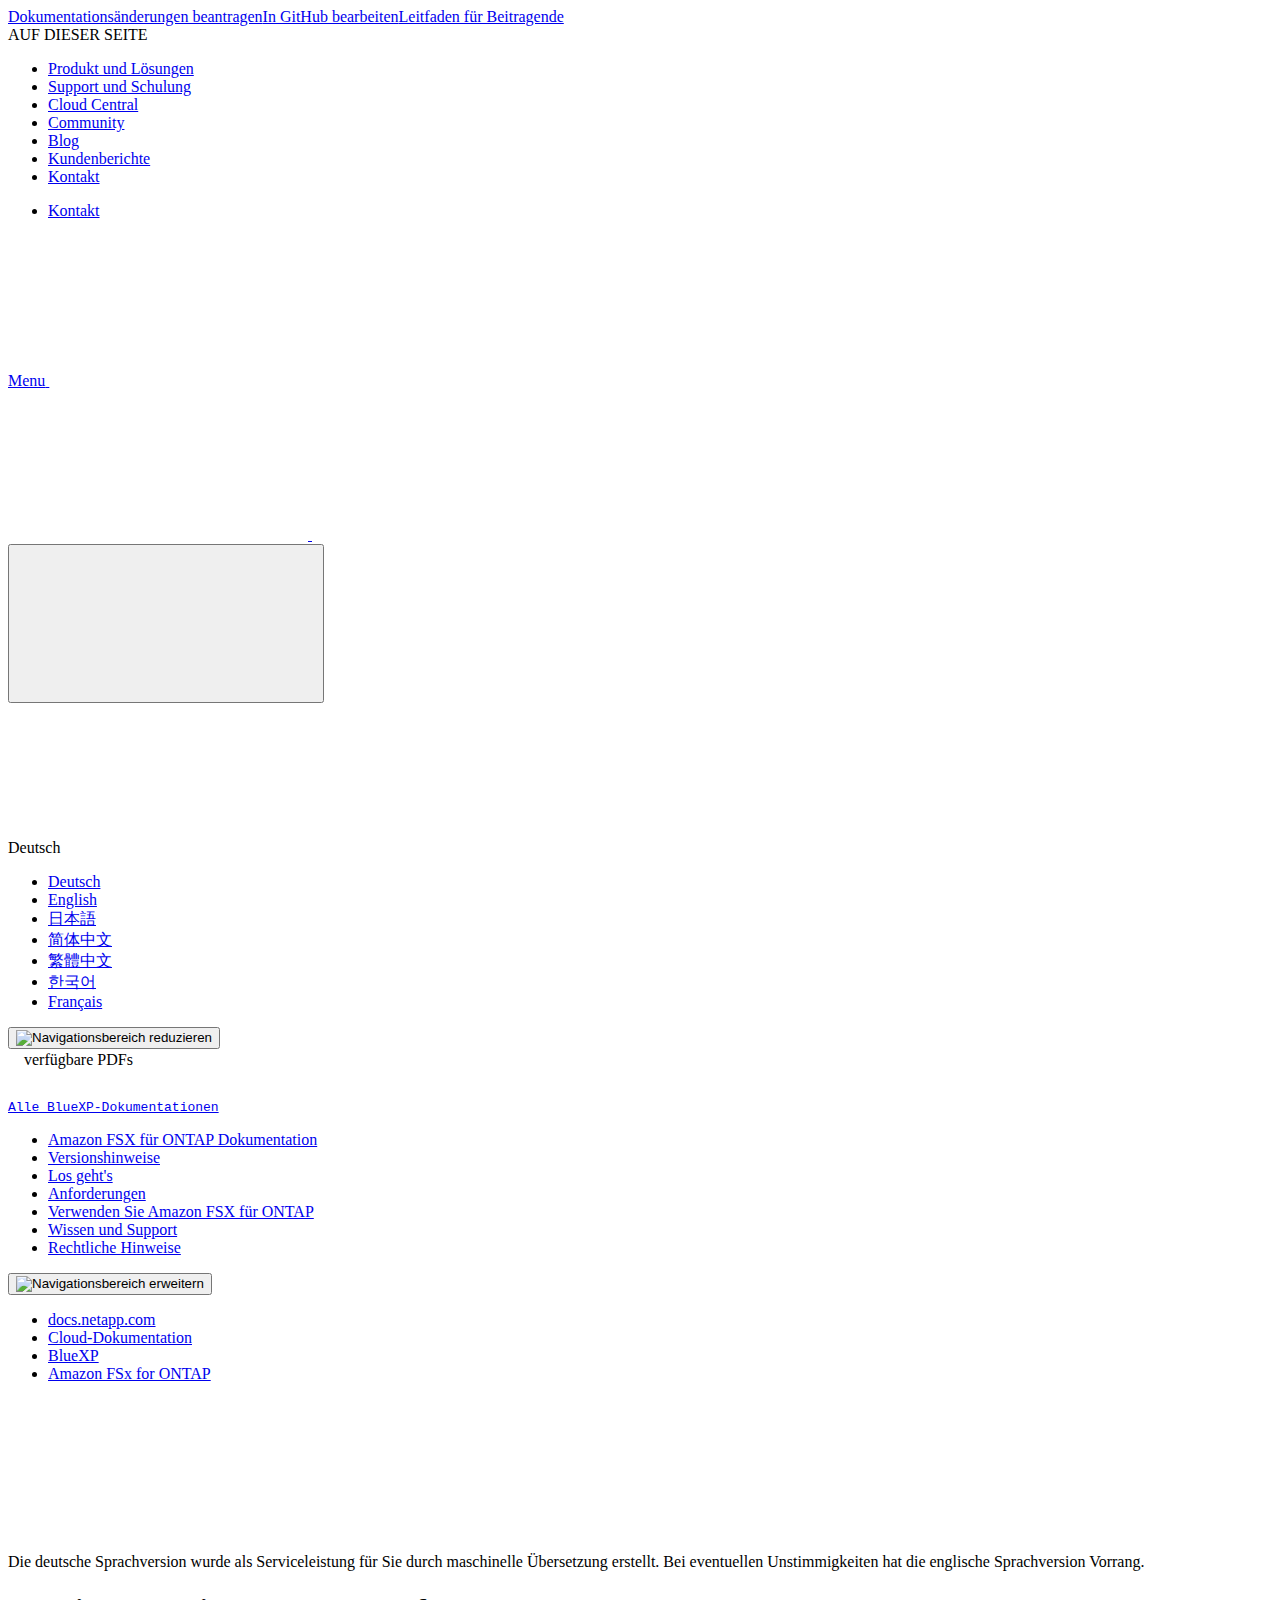
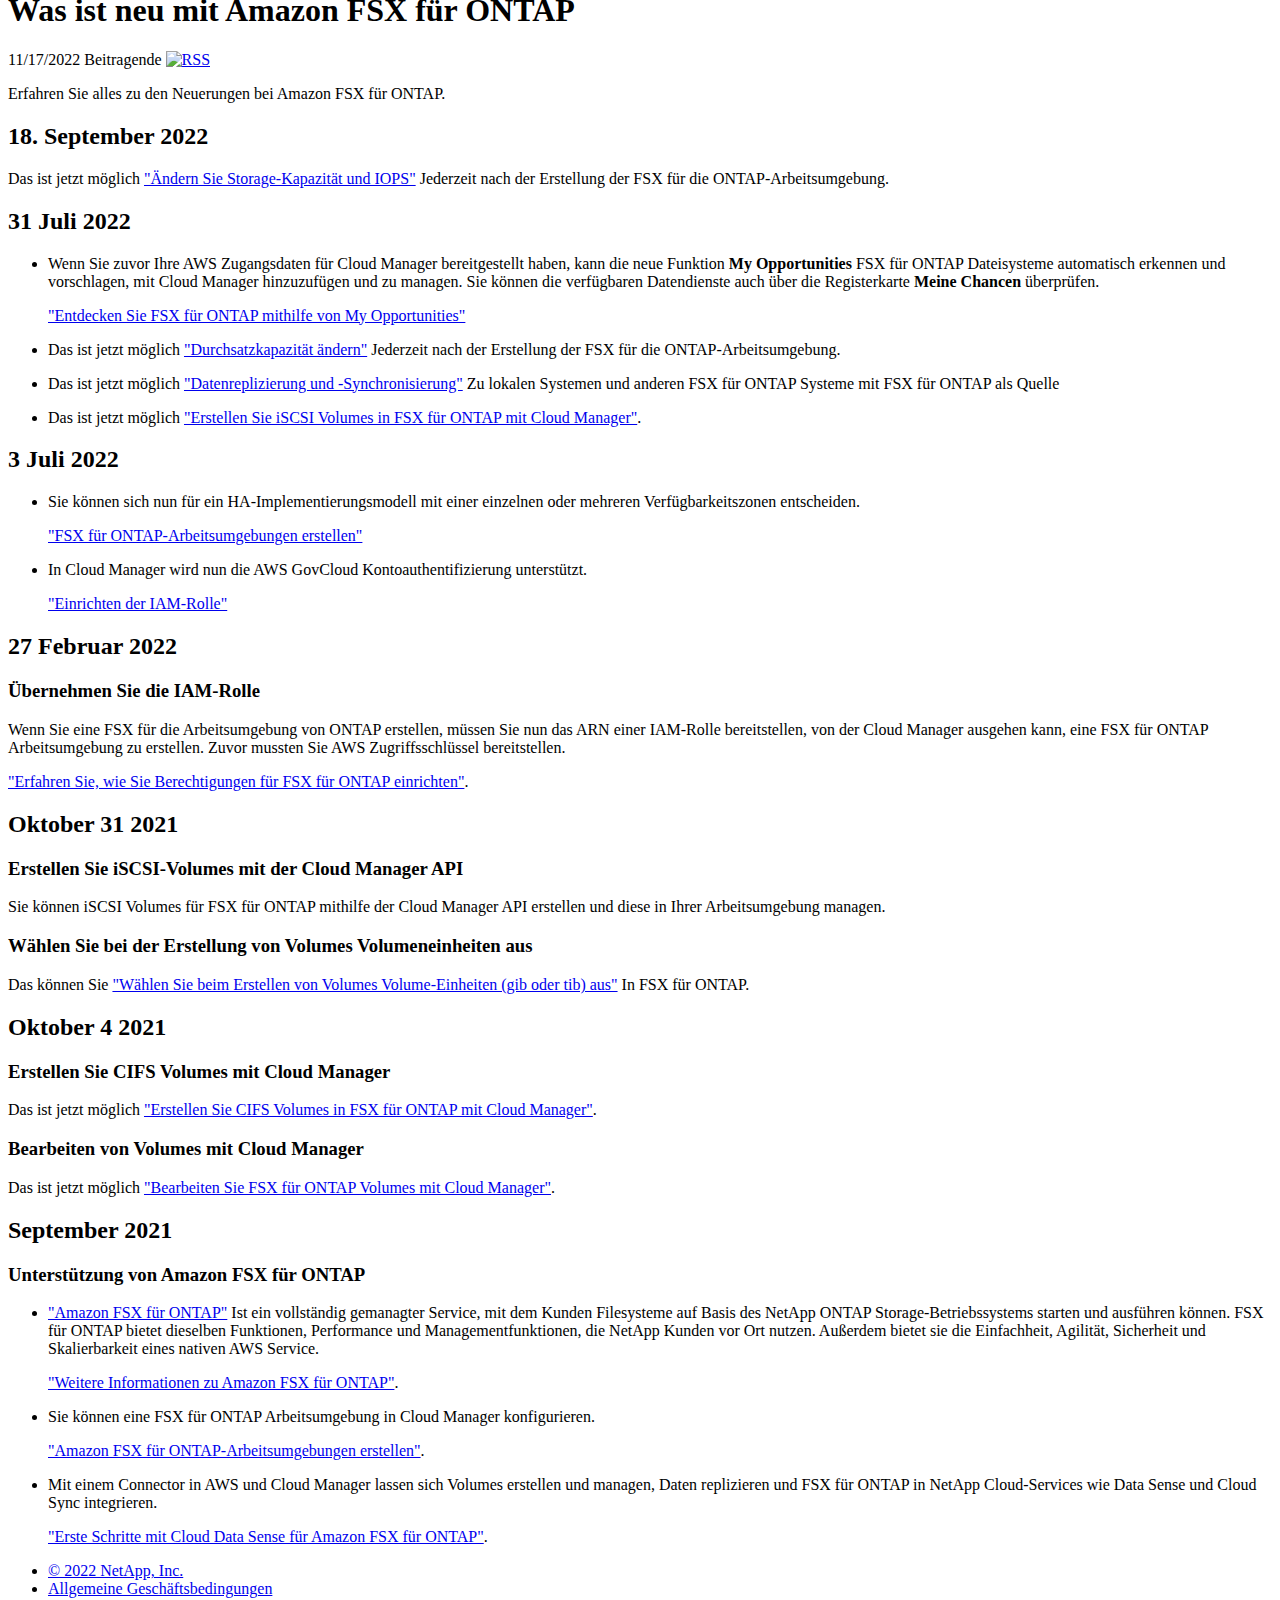
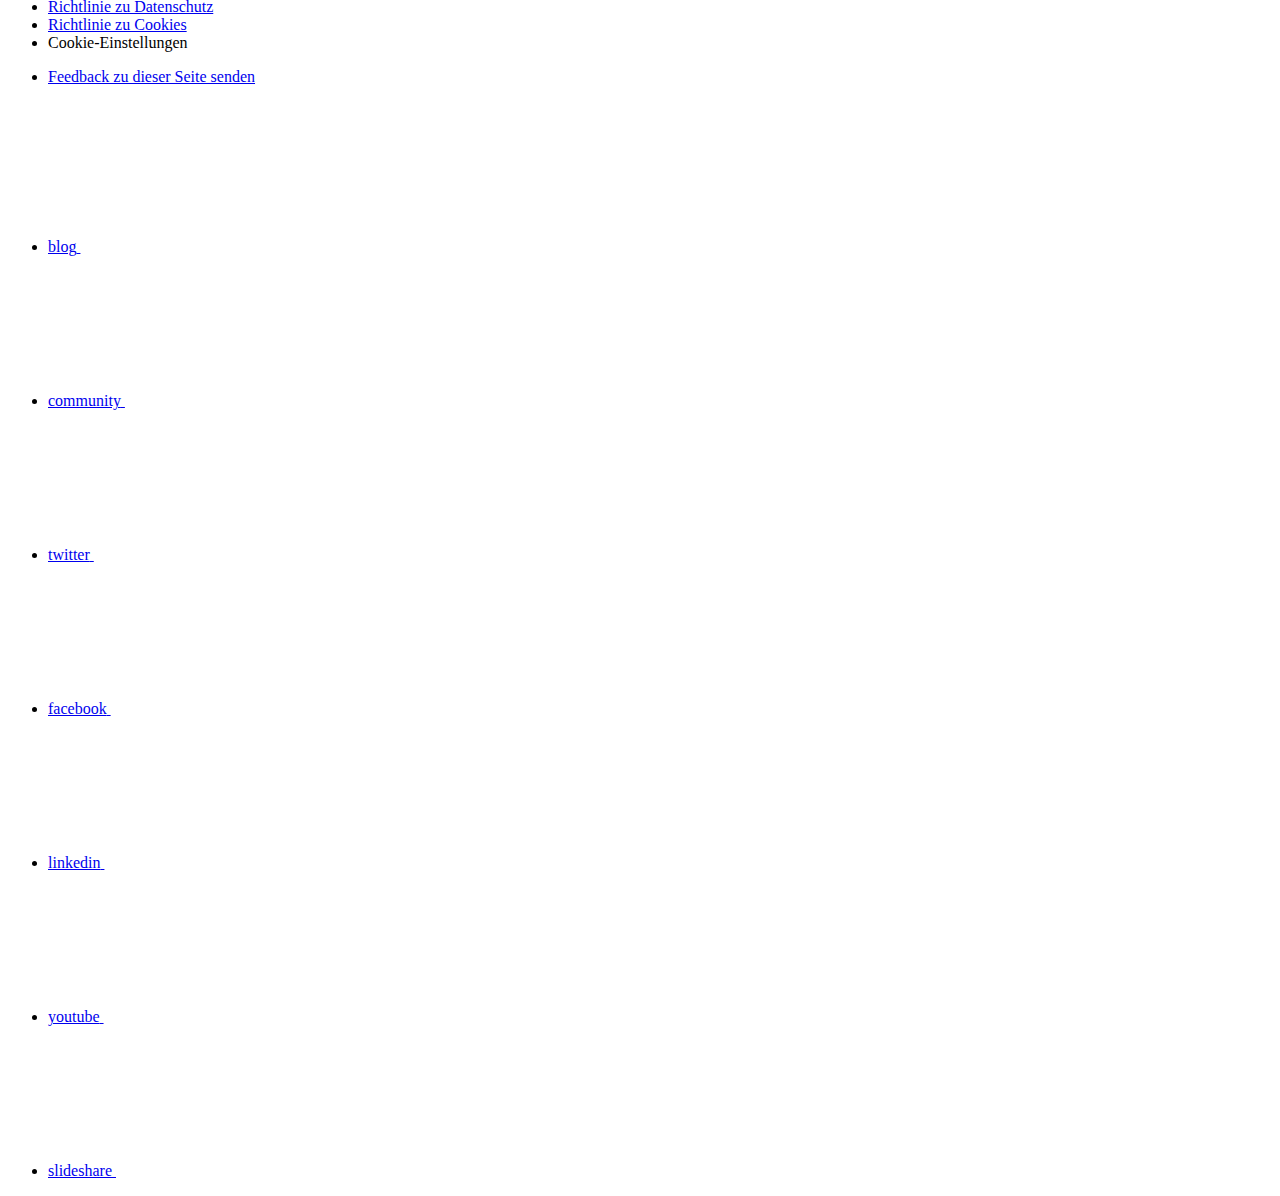
==== whats-new.html @ f94663b0 "Deploying to gh-pages from  @ 665f480b96922b9654fc805d1e258e0475170ac2 🚀" ====
<!DOCTYPE html>
<html lang="de">
  <head class="at-element-marker">
  <title>Was ist neu mit Amazon FSX für ONTAP | NetApp Documentation</title>
  <meta charset="utf-8">
  <meta http-equiv="x-ua-compatible" content="ie=edge,chrome=1">
  <meta http-equiv="language" content="en">
  <meta name="viewport" content="width=device-width, initial-scale=1">
  <meta property="og:title" content="Was ist neu mit Amazon FSX für ONTAP | NetApp Documentation" />
	<meta property="og:type" content="website" />
	<meta property="og:url" content="https://docs.netapp.com/de-de/cloud-manager-fsx-ontap/whats-new.html" />
	<meta property="og:description" content="Erfahren Sie alles zu den Neuerungen bei Amazon FSX für ONTAP." />
  <meta property="og:image" content="https://docs.netapp.com/de-de/cloud-manager-fsx-ontap/images/logo-tophat-social.png" />
  <meta property="og:image:alt" content="NetApp Logo" />
  <meta name="format-detection" content="telephone=no">
  <meta http-equiv="Content-Type" content="text/html; charset=utf-8">
  <meta http-equiv="encoding" content="utf-8">
  <meta http-equiv="nss-type" content="Product Documentation"/>
  <meta http-equiv="nss-subtype" content="User Guide"/><meta name="description" content="Erfahren Sie alles zu den Neuerungen bei Amazon FSX für ONTAP.">
  <meta name="keywords" content=" what"s new, features, new, release notes, bugs, limitations, known issues, enhancements, fixes, cloud manager"><!-- Icons -->
  <link rel="icon" href="/de-de/cloud-manager-fsx-ontap/images/favicon.ico" type="image/x-icon">

  <!-- RSS Feed --><link rel="alternate" type="application/rss+xml" title="NetApp Documentation" href="/de-de/cloud-manager-fsx-ontap/feed.xml"><!-- CSS Definitions: NetApp CSS should be defined after generic css -->

  <!-- Elastic Search -->
  <link rel="stylesheet" href="//cdn.jsdelivr.net/searchkit/0.10.0/theme.css">

  <!-- Combined CSS -->
  <link rel="stylesheet" type="text/css" href="/de-de/cloud-manager-fsx-ontap/css/netappdocs.css">

  
  <link rel="stylesheet" href="/de-de/cloud-manager-fsx-ontap/css/landing-page.css" type="text/css">
  <link rel="stylesheet" href="/de-de/cloud-manager-fsx-ontap/css/tabbed-blocks.css" type="text/css">
  <!-- Canonical url -->
  <link rel='stylesheet' href='/de-de/cloud-manager-fsx-ontap/css/na-feature.css' type='text/css'><!-- Top level site integrations --><script>
    function addAdobeLaunch(adobeId) {
      var head = document.getElementsByTagName('head')[0];
      var adobe = document.createElement("script");
      adobe.type = "text/plain";
      adobe.className = "optanon-category-C0002";
      adobe.src = "//assets.adobedtm.com/60287eadf1ee/c284da483c83/"+adobeId+".min.js";
      head.appendChild(adobe);
    }

    function addGoogleAnalytics(gtagId) {
      var google = document.createElement("script");
      google.type = "text/plain";
      google.className = "optanon-category-C0002";
      google.src = "https://www.googletagmanager.com/gtag/js?id="+gtagId;
      var head = document.getElementsByTagName('head')[0];
      head.appendChild(google);

      window.dataLayer = window.dataLayer || [];
      function gtag(){dataLayer.push(arguments);}
      gtag('js', new Date());
      gtag('config', gtagId);
    }

    function addConsent(consentId) {
      var head = document.getElementsByTagName('head')[0];
      var onetrustConsent = document.createElement("script");
      onetrustConsent.type = "text/javascript";
      onetrustConsent.src = "https://cdn.cookielaw.org/consent/"+consentId+"/OtAutoBlock.js";
      head.appendChild(onetrustConsent);

      var onetrustScript = document.createElement("script");
      onetrustScript.type = "text/javascript";
      onetrustScript.src = "https://cdn.cookielaw.org/scripttemplates/otSDKStub.js";
      onetrustScript.charset = "UTF-8";
      onetrustScript.dataset.documentLanguage = "true";
      onetrustScript.dataset.domainScript = consentId;
      head.appendChild(onetrustScript);
    }addConsent("72570c5c-fe30-465f-b0e0-b77f7fb4ae34");
    addAdobeLaunch("launch-e9ff3acac59f");
    addGoogleAnalytics("UA-81697994-3");function OptanonWrapper() { }
  </script>
  <script src="https://cdnjs.cloudflare.com/ajax/libs/jquery/2.1.4/jquery.min.js"></script>
  <script src="https://cdnjs.cloudflare.com/ajax/libs/jquery-cookie/1.4.1/jquery.cookie.min.js"></script>

  <!-- Used for Product Family Page Sidebar Visibility --><!-- Used to import Promise for IE. Required for SearchKit -->
  <script src="https://cdnjs.cloudflare.com/ajax/libs/bluebird/3.3.5/bluebird.min.js"></script><script src='/de-de/cloud-manager-fsx-ontap/js/na-search.js'></script><script src='/de-de/cloud-manager-fsx-ontap/js/na-pagenav.js'></script><script src='/de-de/cloud-manager-fsx-ontap/js/na-utility.js'></script>
  <script src='/de-de/cloud-manager-fsx-ontap/js/clouddocs.js'></script>
  <script src='/de-de/cloud-manager-fsx-ontap/js/jquery.navgoco.min.js'></script>
  <script src="https://maxcdn.bootstrapcdn.com/bootstrap/3.3.7/js/bootstrap.min.js" integrity="sha384-Tc5IQib027qvyjSMfHjOMaLkfuWVxZxUPnCJA7l2mCWNIpG9mGCD8wGNIcPD7Txa" crossorigin="anonymous"></script>
  <script src='/de-de/cloud-manager-fsx-ontap/js/toc.js'></script>
  <script src='/de-de/cloud-manager-fsx-ontap/js/customscripts.js'></script><script>
      $(document).ready(function() {
          
          var collapseOnInit = true;
          

          var navSettings = {
              "caretHtml": '',
              "accordion": collapseOnInit,
              "openClass": 'active', // open
              "save": false, // leave false or nav highlighting doesn't work right
              "cookie": {
                  "name": 'navgoco',
                  "expires": false,
                  "path": '/'
              },
              "slide": {
                  "duration": 400,
                  "easing": 'swing'
              }
          };

          // Initialize navgoco with default options
          $("#mysidebar").navgoco(navSettings);
          

          $("#collapseAll").click(function(e) {
              e.preventDefault();
              $("#mysidebar").navgoco('toggle', false);
          });

          $("#expandAll").click(function(e) {
              e.preventDefault();
              $("#mysidebar").navgoco('toggle', true);
          });

          $(".sidebar-nav-container").on("scroll", function() {
            $.cookie("sidebarScroll", $(".sidebar-nav-container").scrollTop(), {
              path    : "/de-de/cloud-manager-fsx-ontap"  
            });
          });
          $(function() {
            if ($.cookie("sidebarScroll")) {
              $(".sidebar-nav-container").scrollTop($.cookie("sidebarScroll"));
            }
          });

      });

  </script>
  <script>
      $(document).ready(function() {
          $("#tg-sb-link").click(function() {
              $("#tg-sb-sidebar").toggle();
              $("#tg-sb-content").toggleClass('col-md-9');
              $("#tg-sb-content").toggleClass('col-md-12');
              $("#tg-sb-icon").toggleClass('fa-toggle-on');
              $("#tg-sb-icon").toggleClass('fa-toggle-off');
          });
      });
  </script>
  <script src='/de-de/cloud-manager-fsx-ontap/js/custom-dropdown.js'></script>
  <script src='/de-de/cloud-manager-fsx-ontap/js/FileSaver.min.js'></script>
  <script src='/de-de/cloud-manager-fsx-ontap/js/jszip-utils.min.js'></script>
  <script src='/de-de/cloud-manager-fsx-ontap/js/jszip.min.js'></script>
  <script src='/de-de/cloud-manager-fsx-ontap/js/pdf-ux.js'></script>
</head>


  <body class role="document" data-flavor="">
    <div id="page" class="n-off-canvas-menu">
      <div class="n-off-canvas-menu__menu"><!--TODO: Add offcanvas code --></div>
      <div class="n-off-canvas-menu__content-wrap">
        <header class="site-header" id="banner">
  
  <!-- Start Page Toolbar -->
  
  <div class="page-nav-toolbar"><div class="page-nav-contribute"><a target="_blank" href="https://github.com/NetAppDocs/cloud-manager-fsx-ontap/issues/new?body=Page%3A%20[Was ist neu mit Amazon FSX für ONTAP](https://docs.netapp.com/de-de/cloud-manager-fsx-ontap/whats-new.html)&template=public-issue-template.md" class="page-nav-contribute-link" role="button"><img src="/de-de/cloud-manager-fsx-ontap/images/discuss-sm.svg" alt="" class="github-icon" />Dokumentationsänderungen beantragen</a><a target="_blank" href="https://github.com/NetAppDocs/cloud-manager-fsx-ontap/blob/main/whats-new.adoc" class="page-nav-contribute-link" role="button"><img src="/de-de/cloud-manager-fsx-ontap/images/edit-sm.svg" alt="" class="github-icon" />In GitHub bearbeiten</a><a target="_blank" href="https://docs.netapp.com/us-en/contribute/" class="page-nav-contribute-link"  ><img src="/de-de/cloud-manager-fsx-ontap/images/article-sm.svg" alt="" class="github-icon" />Leitfaden für Beitragende</a></div>
    <div class="page-nav-container">
      <nav class="page-nav-fixed">
        <div class="page-nav-title">AUF DIESER SEITE</div>
        <div class="page-nav-links">
          <ul class="page-nav-inner" id="page-menu"></ul>
        </div>
      </nav>
    </div>
  </div>
  
  
  <!-- Start top_hat -->
  <div class="n-top-hat">
    <div class="n-container">
      <div class="n-top-hat__cross-property-nav">
        <ul class="n-top-hat__list">
          <li class="n-top-hat__list-item">
            <a href="https://www.netapp.com/products-a-z/" class="n-top-hat__link">Produkt und Lösungen</a>
          </li>
          <li class="n-top-hat__list-item">
            <a href="https://www.netapp.com/support-and-training/netapp-university/" class="n-top-hat__link">Support und Schulung</a>
          </li>
          <li class="n-top-hat__list-item">
            <a href="https://cloud.netapp.com" class="n-top-hat__link">Cloud Central</a>
          </li>
          <li class="n-top-hat__list-item">
            <a href="https://community.netapp.com/" class="n-top-hat__link">Community</a>
          </li>
          <li class="n-top-hat__list-item">
            <a href="https://blog.netapp.com/" class="n-top-hat__link">Blog</a>
          </li>
          <li class="n-top-hat__list-item">
            <a href="https://customers.netapp.com/en/" class="n-top-hat__link">Kundenberichte</a>
          </li>
          <li class="n-top-hat__list-item">
            <a href="https://www.netapp.com/us/contact-us/index.aspx" target="_self" class="n-top-hat__link" data-ntap-ui="contact-us">Kontakt</a>
          </li>
        </ul>
      </div>
      <div class="n-top-hat__utils">
        <ul class="n-top-hat__list">
          <li class="n-top-hat__list-item">
            <a href="https://www.netapp.com/us/contact-us/index.aspx" target="_self" class="n-top-hat__link" data-ntap-ui="contact-us">Kontakt</a>
          </li>
        </ul>
      </div>
    </div>
  </div>
  <!-- End top_hat -->

  <!-- Start property bar -->
  <style>
    .n-property-navigation-bar__menus--desktop-experience .n-menu--mega__default-content__heading span {
    color: #34B0FF;
    }
  </style>
  <div class="n-property-bar " data-ntap-ui="sticky-nav">
    <div class="n-property-bar__inner-wrap">
      <div class="n-property-bar__menu-toggle">
        <a href="#" class="n-property-bar__menu-toggle-link">
          <span class="n-property-bar__menu-toggle-text">Menu</span>
          <svg class="n-icon-bars n-property-bar__menu-toggle-icon" aria-labelledby="title">
            <title>bars</title>
            <use xlink:href="/de-de/cloud-manager-fsx-ontap/common/svg/sprite.svg#bars"></use>
          </svg>
        </a>
      </div>
      <div class="n-property-bar__property-mark ">
        <a href="https://www.netapp.com" class="n-property-bar__property-link">
          <div class="n-property-bar__logo">
            <svg class="n-icon-netapp-mark n-icon-netapp-mark n-property-bar__netapp-mark-icon" aria-labelledby="title">
              <title>netapp-mark</title>
              <use xlink:href="/de-de/cloud-manager-fsx-ontap/common/svg/sprite.svg#netapp-mark"></use>
            </svg>
            <svg class="n-icon-netapp-logo n-property-bar__logo-svg" aria-labelledby="title">
              <title>netapp-logo</title>
              <use xlink:href="/de-de/cloud-manager-fsx-ontap/common/svg/sprite.svg#netapp-logo"></use>
            </svg>
          </div>
        </a>
      </div>

      
      
      
      <div class="search-property-bar">
        <div id="search-demo-container" class="searchbox n-property-bar__search">
          <div id="react-search" 
          data-search-html="/de-de/cloud-manager-fsx-ontap/search.html"
          data-type="widget" 
          data-placeholder="Dokumentation durchsuchen"
          data-no-results-found="Keine Ergebnisse für {query} gefunden"
          data-did-you-mean="Nach {suggestion} suchen."
          data-no-results-found-did-you-mean="Keine Ergebnisse für {query} gefunden. Meinten Sie {suggestion}?"
          data-results-found="{hitCount} Ergebnisse gefunden"
          data-error-message="We're sorry, an issue occurred when fetching your results. Please try again."
          data-error-reset="Reset Search"
          data-sk-es-pf-indexes=""
          data-flavor=""></div>
          <button class="n-property-bar__search-toggle-button" type="button">
            <svg class="n-icon-search n-property-bar__search-toggle-button-icon" aria-labelledby="title">
              <title>search</title>
              <use xmlns:xlink="http://www.w3.org/1999/xlink" xlink:href="/de-de/cloud-manager-fsx-ontap/common/svg/sprite.svg#search"></use>
            </svg>
          </button>
        </div>
      </div>
      
    </div>
  </div>
  <div class="n-property-bar__toolbar">
    <!-- Start Language Selector --><div id="language-dropdown" class="custom-dropdown custom-dropdown-lang">
      <div class="custom-dropdown-select custom-dropdown-select-lang">
      <span class="lang-name">Deutsch</span>
          <svg class="n-globe__icon" aria-labelledby="title">
            <title>globe</title>
            <use xmlns:xlink="http://www.w3.org/1999/xlink" xlink:href="/de-de/cloud-manager-fsx-ontap/common/svg/sprite.svg#globe"></use>
          </svg>
        </button>
      </div>

      <ul class="custom-dropdown-menu"><li>
          <a href="https://docs.netapp.com/de-de/cloud-manager-fsx-ontap/whats-new.html" target="_self"><span translate="no" class="notranslate">Deutsch</span></a>
        </li><li>
          <a href="https://docs.netapp.com/us-en/cloud-manager-fsx-ontap/whats-new.html" target="_self"><span translate="no" class="notranslate">English</span></a>
        </li><li>
          <a href="https://docs.netapp.com/ja-jp/cloud-manager-fsx-ontap/whats-new.html" target="_self"><span translate="no" class="notranslate">日本語</span></a>
        </li><li>
          <a href="https://docs.netapp.com/zh-cn/cloud-manager-fsx-ontap/whats-new.html" target="_self"><span translate="no" class="notranslate">简体中文</span></a>
        </li><li>
          <a href="https://docs.netapp.com/zh-tw/cloud-manager-fsx-ontap/whats-new.html" target="_self"><span translate="no" class="notranslate">繁體中文</span></a>
        </li><li>
          <a href="https://docs.netapp.com/ko-kr/cloud-manager-fsx-ontap/whats-new.html" target="_self"><span translate="no" class="notranslate">한국어</span></a>
        </li><li>
          <a href="https://docs.netapp.com/fr-fr/cloud-manager-fsx-ontap/whats-new.html" target="_self"><span translate="no" class="notranslate">Français</span></a>
        </li></ul>
    </div><!-- End Language Selector -->

    <div class="n-property-bar__cta"></div>
  </div>
  <script>
    $(function(){
        var currentLocalization = $('html').attr('lang');

        var localizationsDictionary = {
            "en-CA" : "https://www.netapp.com/search/index.aspx?for_cr=canada&",
            "en-IN" : "https://www.netapp.com/search/index.aspx?for_cr=india&",
            "nl-NL" : "https://www.netapp.com/search/index.aspx?for_cr=netherlands&",
            "ru-RU" : "https://www.netapp.com/search/index.aspx?for_cr=russia&",
            "sv-SE" : "https://www.netapp.com/search/index.aspx?for_cr=sweden&",
            "it-IT" : "https://www.netapp.com/search/index.aspx?for_cr=italy&",
            "he-IL" : "https://www.netapp.com/search/index.aspx?for_cr=israel&",
            "ko-KR" : "https://www.netapp.com/search/index.aspx?for_cr=korea&",
            "zh-TW" : "https://www.netapp.com/search/index.aspx?for_cr=taiwan&",
            "en-GB" : "https://www.netapp.com/search/index.aspx?for_cr=unitedkingdom&",
            "en-SG" : "https://www.netapp.com/search/index.aspx?for_cr=asean&",
            "en-AU" : "https://www.netapp.com/search/index.aspx?for_cr=australia&",
            "pt-BR" : "https://www.netapp.com/search/index.aspx?for_cr=brasil&",
            "de-CH" : "https://www.netapp.com/search/index.aspx?for_cr=switzerland&",
            "es-MX" : "https://www.netapp.com/search/index.aspx?for_cr=mexico&"
        };

        if($('html').hasClass('ntap-whitelisted') && localizationsDictionary.hasOwnProperty(currentLocalization)) {
            $('.n-property-bar__property-link').attr('href', '/');
        }
    });
  </script>
  <!-- End property bar -->
</header>


        <main id="n-main-content" class="n-main-content">
          <!-- Start Documentation Content -->
<div class="ie-main">
  <!-- Sidebar Column -->
  
  <div class="col-md-3" id="sidebar-height">
      <button id="btn-sidebar-collapse" onclick="hideSidebar()"><img src="/de-de/cloud-manager-fsx-ontap/images/collapse.png" alt="Navigationsbereich reduzieren"></button>
      <div class="n-pdf-header">
  <a id="toggleButtonPdf" class="n-pdf-button" type="button">
    <img src="/de-de/cloud-manager-fsx-ontap/images/pdf.png" alt="" width="16" height="16"/>verfügbare PDFs<span>
    </span>
  </a>
</div>
<div class="n-pdf-body-container">
  <ul id="toggleContainerPdf" class="n-pdf-body" style="display:none;"><li class="pdf-ux-container">
        
        
        
        <a target="_blank" href="/de-de/cloud-manager-fsx-ontap/pdfs/fullsite-sidebar/Dokumentation_zu_Amazon_FSX_für_ONTAP.pdf" >
          <img src="/de-de/cloud-manager-fsx-ontap/images/pdf.png" alt="" width="16" height="16"/>PDF dieser Dokumentationsseite</a>


    <ul class="subfolders" id="pdf-remove" style="display:none;"><li class="active"></li></ul>
  



    
      <ul class="subfolders" style="display:none;">
        <li class="pdf-ux-container">
          
          
          
          <a target="_blank" 
            
              href="/de-de/cloud-manager-fsx-ontap/pdfs/sidebar/Los_geht_s.pdf" 
            
          >
            <img src="/de-de/cloud-manager-fsx-ontap/images/pdf.png" alt="" width="16" height="16"/>
            Los geht's
          </a>
          




        </li>
      </ul>
    

  



    
      <ul class="subfolders" style="display:none;">
        <li class="pdf-ux-container">
          
          
          
          <a target="_blank" 
            
              href="/de-de/cloud-manager-fsx-ontap/pdfs/sidebar/Anforderungen.pdf" 
            
          >
            <img src="/de-de/cloud-manager-fsx-ontap/images/pdf.png" alt="" width="16" height="16"/>
            Anforderungen
          </a>
          




        </li>
      </ul>
    

  



    
      <ul class="subfolders" style="display:none;">
        <li class="pdf-ux-container">
          
          
          
          <a target="_blank" 
            
              href="/de-de/cloud-manager-fsx-ontap/pdfs/sidebar/Verwenden_Sie_Amazon_FSX_für_ONTAP.pdf" 
            
          >
            <img src="/de-de/cloud-manager-fsx-ontap/images/pdf.png" alt="" width="16" height="16"/>
            Verwenden Sie Amazon FSX für ONTAP
          </a>
          








        </li>
      </ul>
    

  



    
      <ul class="subfolders" style="display:none;">
        <li class="pdf-ux-container">
          
          
          
          <a target="_blank" 
            
              href="/de-de/cloud-manager-fsx-ontap/pdfs/sidebar/Wissen_und_Support.pdf" 
            
          >
            <img src="/de-de/cloud-manager-fsx-ontap/images/pdf.png" alt="" width="16" height="16"/>
            Wissen und Support
          </a>
          




        </li>
      </ul>
    

  



</li></ul>
  <div class="zip-pdf-link-container" style="display: none;">   
    <a href="#" id="zipPdf">
      <img src="/de-de/cloud-manager-fsx-ontap/images/pdf-zip.png" alt="" width="16" height="16"/>
      <pre>Sammlung separater PDF-Dokumente<span class="zip-size"></span></pre>
    </a><div id="zip-link-popup" class="hide">
    <div class="inner-modal">
        <div class="downloading-progress">
            <div class="spinner"></div>
            <h1>Creating your file...</h1>
            <div>This may take a few minutes. Thanks for your patience.</div>
            <button class="cancel-download-btn" type="button">Cancel</button>
        </div>
        <div class="download-complete hide">
            <div class="done-icon">
                <svg xmlns="http://www.w3.org/2000/svg" width="24" height="24" viewBox="0 0 24 24"><path d="M20.285 2l-11.285 11.567-5.286-5.011-3.714 3.716 9 8.728 15-15.285z"/></svg>
            </div>
            <div>Your file is ready</div>
            <button class="cancel-download-btn" type="button">OK</button>
        </div>
    </div>
</div>
<script>
    $(".cancel-download-btn").click(function(){
        $("#zip-link-popup").addClass("hide");
        $("#zip-link-popup .downloading-progress").removeClass("hide");
        $("#zip-link-popup .download-complete").addClass("hide");
    });
</script></div>
</div>
<script>
  $("#toggleContainerPdf li.active:last-child").parents('ul.subfolders').toggle('display');
  $("#toggleButtonPdf").click(function () {
    $("#toggleContainerPdf").toggle('display');
    $(".n-pdf-body-container .zip-pdf-link-container").toggle('display');
  });
</script><div class="prod-nav" id="product-nav">
  <a target="_self" class="prod-fam-nav" href="https://docs.netapp.com/de-de/cloud-manager-family/"><img src="/de-de/cloud-manager-fsx-ontap/images/left_arrow.png" alt=""><pre>Alle BlueXP-Dokumentationen</pre></a>
</div><div class="sidebar-nav-container" id="mysidebardiv">
  <ul id="mysidebar" class="nav"><li 
      data-pdf-exists="true" 
      data-pdf-filename="Amazon FSX für ONTAP Dokumentation"
      data-li-level="1#" 
      class=" "
    ><a class="na-navbar-padding" href="/de-de/cloud-manager-fsx-ontap/index.html">
        Amazon FSX für ONTAP Dokumentation
      </a></li><li 
      data-pdf-exists="true" 
      data-pdf-filename="Versionshinweise"
      data-li-level="1#" 
      class="  active "
    ><a class="na-navbar-padding" href="/de-de/cloud-manager-fsx-ontap/whats-new.html">
        Versionshinweise
      </a></li><li 
      data-pdf-exists="true" 
      data-pdf-filename="Los geht's"
      data-li-level="1" 
      class="subfolders "
    ><a href="#">
        <div class="na-navbar-padding"> Los geht's</div>
      </a>
      <ul style="display: none;">
        <li 
      data-pdf-exists="true" 
      data-pdf-filename="Weitere Informationen zu FSX für ONTAP"
      data-li-level="2#" 
      class=" "
    ><a class="na-navbar-padding" href="/de-de/cloud-manager-fsx-ontap/start/concept-fsx-aws.html">
        Weitere Informationen zu FSX für ONTAP
      </a></li><li 
      data-pdf-exists="true" 
      data-pdf-filename="Schnellstart"
      data-li-level="2#" 
      class=" "
    ><a class="na-navbar-padding" href="/de-de/cloud-manager-fsx-ontap/start/task-getting-started-fsx.html">
        Schnellstart
      </a></li></ul></li><li 
      data-pdf-exists="true" 
      data-pdf-filename="Anforderungen"
      data-li-level="1" 
      class="subfolders "
    ><a href="#">
        <div class="na-navbar-padding"> Anforderungen</div>
      </a>
      <ul style="display: none;">
        <li 
      data-pdf-exists="true" 
      data-pdf-filename="Einrichten von Berechtigungen für FSX für ONTAP"
      data-li-level="2#" 
      class=" "
    ><a class="na-navbar-padding" href="/de-de/cloud-manager-fsx-ontap/requirements/task-setting-up-permissions-fsx.html">
        Einrichten von Berechtigungen für FSX für ONTAP
      </a></li><li 
      data-pdf-exists="true" 
      data-pdf-filename="Sicherheitsgruppenregeln für FSX für ONTAP"
      data-li-level="2#" 
      class=" "
    ><a class="na-navbar-padding" href="/de-de/cloud-manager-fsx-ontap/requirements/reference-security-groups-fsx.html">
        Sicherheitsgruppenregeln für FSX für ONTAP
      </a></li></ul></li><li 
      data-pdf-exists="true" 
      data-pdf-filename="Verwenden Sie Amazon FSX für ONTAP"
      data-li-level="1" 
      class="subfolders "
    ><a href="#">
        <div class="na-navbar-padding"> Verwenden Sie Amazon FSX für ONTAP</div>
      </a>
      <ul style="display: none;">
        <li 
      data-pdf-exists="true" 
      data-pdf-filename="Erstellen oder ermitteln Sie eine Arbeitsumgebung"
      data-li-level="2#" 
      class=" "
    ><a class="na-navbar-padding" href="/de-de/cloud-manager-fsx-ontap/use/task-creating-fsx-working-environment.html">
        Erstellen oder ermitteln Sie eine Arbeitsumgebung
      </a></li><li 
      data-pdf-exists="true" 
      data-pdf-filename="Verwalten einer Arbeitsumgebung"
      data-li-level="2#" 
      class=" "
    ><a class="na-navbar-padding" href="/de-de/cloud-manager-fsx-ontap/use/task-manage-working-environment.html">
        Verwalten einer Arbeitsumgebung
      </a></li><li 
      data-pdf-exists="true" 
      data-pdf-filename="Erstellung und Mounten von Volumes"
      data-li-level="2#" 
      class=" "
    ><a class="na-navbar-padding" href="/de-de/cloud-manager-fsx-ontap/use/task-add-fsx-volumes.html">
        Erstellung und Mounten von Volumes
      </a></li><li 
      data-pdf-exists="true" 
      data-pdf-filename="Management von Volumes und Datenservices"
      data-li-level="2#" 
      class=" "
    ><a class="na-navbar-padding" href="/de-de/cloud-manager-fsx-ontap/use/task-manage-fsx-volumes.html">
        Management von Volumes und Datenservices
      </a></li></ul></li><li 
      data-pdf-exists="true" 
      data-pdf-filename="Wissen und Support"
      data-li-level="1" 
      class="subfolders "
    ><a href="#">
        <div class="na-navbar-padding"> Wissen und Support</div>
      </a>
      <ul style="display: none;">
        <li 
      data-pdf-exists="true" 
      data-pdf-filename="Für den Support anmelden"
      data-li-level="2#" 
      class=" "
    ><a class="na-navbar-padding" href="/de-de/cloud-manager-fsx-ontap/support/task-support-registration.html">
        Für den Support anmelden
      </a></li><li 
      data-pdf-exists="true" 
      data-pdf-filename="Holen Sie sich Hilfe"
      data-li-level="2#" 
      class=" "
    ><a class="na-navbar-padding" href="/de-de/cloud-manager-fsx-ontap/support/task-get-help.html">
        Holen Sie sich Hilfe
      </a></li></ul></li><li 
      data-pdf-exists="true" 
      data-pdf-filename="Rechtliche Hinweise"
      data-li-level="1#" 
      class=" "
    ><a class="na-navbar-padding" href="/de-de/cloud-manager-fsx-ontap/legal-notices.html">
        Rechtliche Hinweise
      </a></li></ul>
</div>
<script>
  window.onscroll = () => {
    const value = -40 - (document.body.scrollHeight - (window.innerHeight + document.scrollingElement.scrollTop));
    
    document.getElementById("sidebar-height").style.bottom = Math.max(0,value) + "px";
};
</script>
<!-- this highlights the active parent class in the navgoco sidebar. this is critical so that the parent expands when you're viewing a page. This must appear below the sidebar code above. Otherwise, if placed inside customscripts.js, the script runs before the sidebar code runs and the class never gets inserted.-->
<script>$("li.active").parents('li').toggleClass("active");</script>
<script>$("#mysidebar li.active").parents('ul').css("display","block");</script>


  </div>
  

  <div class="ie-content-pane n-doc__component-detail-content n-doc__component-detail-content--show-code">
    <!-- Begin of page container --><article class="page-content" id="main">
      <div class="ie-utility">
  <button id="btn-sidebar-expand" onclick="showSidebar()"><img src="/de-de/cloud-manager-fsx-ontap/images/expand.png" alt="Navigationsbereich erweitern"></button>
  <div class="ie-menu">
    <div class="n-breadcrumb">
      <ul class="n-breadcrumb__list">
        <li class="n-breadcrumb__list-item">
          <a href="https://docs.netapp.com">docs.netapp.com</a>
        </li>
        
        <li class="n-breadcrumb__list-item">
          <a href="https://docs.netapp.com/us-en/cloud/">Cloud-Dokumentation</a>
        </li>
        

        
        <li class="n-breadcrumb__list-item">
          <a href="https://docs.netapp.com/de-de/cloud-manager-family/">BlueXP</a>
        </li>
        

        <li class="n-breadcrumb__list-item">
          <a href="/de-de/cloud-manager-fsx-ontap/">Amazon&nbsp;FSx&nbsp;for&nbsp;ONTAP</a>
        </li>

      </ul>
    </div>
    <div style="clear: both"></div><!-- Main needs to have height -->
  </div>
</div>

      <div class="ie-nmt-disclaimer">
  <span>
    <div class="ie-nmt-disclaimer-container">
      <div class="ie-nmt-disclaimer-icon">
        <svg class="luci-icon" aria-hidden="true">
          <use xlink:href="/de-de/cloud-manager-fsx-ontap/common/svg/sprite.svg#circle-info">
        </svg>
      </div>
      <div class="ie-nmt-disclaimer-content">
        <span> Die deutsche Sprachversion wurde als Serviceleistung für Sie durch maschinelle Übersetzung erstellt. Bei eventuellen Unstimmigkeiten hat die englische Sprachversion Vorrang. </span>
      </div>
      <div style="clear:both;"></div>
    </div>
  </span>
</div><div class="n-doc__component-detail-heading-wrap">
  <h1 class="n-doc__component-detail-heading">Was ist neu mit Amazon FSX für ONTAP</h1>
</div>


<p class="page-details">
  
    
    <time datetime="2022-11-17 06:46:15 +0000">11/17/2022</time>
    
  

<span>Beitragende
</span>


<a target="_blank" class="ext-link-indicator" href="/de-de/cloud-manager-fsx-ontap/feed.xml"><img width="48" height="20" src="/de-de/cloud-manager-fsx-ontap/common/media/rss-button.png" alt="RSS" title="RSS-Feeds für diese Seite abonnieren" /></a>

</p>

<div id="preamble">
<div class="sectionbody">
<div class="paragraph lead">
<p>Erfahren Sie alles zu den Neuerungen bei Amazon FSX für ONTAP.</p>
</div>
</div>
</div>
<div class="sect1">
<h2 id="18-september-2022">18. September 2022</h2>
<div class="sectionbody">
<div class="paragraph">
<p>Das ist jetzt möglich <a href="https://docs.netapp.com/us-en/cloud-manager-fsx-ontap/use/task-manage-working-environment.html#change-storage-capacity-and-IOPS">"Ändern Sie Storage-Kapazität und IOPS"</a> Jederzeit nach der Erstellung der FSX für die ONTAP-Arbeitsumgebung.</p>
</div>
</div>
</div>
<div class="sect1">
<h2 id="31-juli-2022">31 Juli 2022</h2>
<div class="sectionbody">
<div class="ulist">
<ul>
<li>
<p>Wenn Sie zuvor Ihre AWS Zugangsdaten für Cloud Manager bereitgestellt haben, kann die neue Funktion <strong>My Opportunities</strong> FSX für ONTAP Dateisysteme automatisch erkennen und vorschlagen, mit Cloud Manager hinzuzufügen und zu managen. Sie können die verfügbaren Datendienste auch über die Registerkarte <strong>Meine Chancen</strong> überprüfen.</p>
<div class="paragraph">
<p><a href="https://docs.netapp.com/us-en/cloud-manager-fsx-ontap/use/task-creating-fsx-working-environment.html#discover-an-existing-fsx-for-ontap-file-system">"Entdecken Sie FSX für ONTAP mithilfe von My Opportunities"</a></p>
</div>
</li>
<li>
<p>Das ist jetzt möglich <a href="https://docs.netapp.com/us-en/cloud-manager-fsx-ontap/use/task-manage-working-environment.html#change-throughput-capacity">"Durchsatzkapazität ändern"</a> Jederzeit nach der Erstellung der FSX für die ONTAP-Arbeitsumgebung.</p>
</li>
<li>
<p>Das ist jetzt möglich <a href="https://docs.netapp.com/us-en/cloud-manager-fsx-ontap/use/task-manage-fsx-volumes.html#replicate-and-sync-data">"Datenreplizierung und -Synchronisierung"</a> Zu lokalen Systemen und anderen FSX für ONTAP Systeme mit FSX für ONTAP als Quelle</p>
</li>
<li>
<p>Das ist jetzt möglich <a href="https://docs.netapp.com/us-en/cloud-manager-fsx-ontap/use/task-add-fsx-volumes.html#creating-volumes">"Erstellen Sie iSCSI Volumes in FSX für ONTAP mit Cloud Manager"</a>.</p>
</li>
</ul>
</div>
</div>
</div>
<div class="sect1">
<h2 id="3-juli-2022">3 Juli 2022</h2>
<div class="sectionbody">
<div class="ulist">
<ul>
<li>
<p>Sie können sich nun für ein HA-Implementierungsmodell mit einer einzelnen oder mehreren Verfügbarkeitszonen entscheiden.</p>
<div class="paragraph">
<p><a href="https://docs.netapp.com/us-en/cloud-manager-fsx-ontap/use/task-creating-fsx-working-environment.html#create-an-amazon-fsx-for-ontap-working-environment">"FSX für ONTAP-Arbeitsumgebungen erstellen"</a></p>
</div>
</li>
<li>
<p>In Cloud Manager wird nun die AWS GovCloud Kontoauthentifizierung unterstützt.</p>
<div class="paragraph">
<p><a href="https://docs.netapp.com/us-en/cloud-manager-fsx-ontap/requirements/task-setting-up-permissions-fsx.html#set-up-the-iam-role">"Einrichten der IAM-Rolle"</a></p>
</div>
</li>
</ul>
</div>
</div>
</div>
<div class="sect1">
<h2 id="27-februar-2022">27 Februar 2022</h2>
<div class="sectionbody">
<div class="sect2">
<h3 id="übernehmen-sie-die-iam-rolle">Übernehmen Sie die IAM-Rolle</h3>
<div class="paragraph">
<p>Wenn Sie eine FSX für die Arbeitsumgebung von ONTAP erstellen, müssen Sie nun das ARN einer IAM-Rolle bereitstellen, von der Cloud Manager ausgehen kann, eine FSX für ONTAP Arbeitsumgebung zu erstellen. Zuvor mussten Sie AWS Zugriffsschlüssel bereitstellen.</p>
</div>
<div class="paragraph">
<p><a href="https://docs.netapp.com/us-en/cloud-manager-fsx-ontap/requirements/task-setting-up-permissions-fsx.html">"Erfahren Sie, wie Sie Berechtigungen für FSX für ONTAP einrichten"</a>.</p>
</div>
</div>
</div>
</div>
<div class="sect1">
<h2 id="oktober-31-2021">Oktober 31 2021</h2>
<div class="sectionbody">
<div class="sect2">
<h3 id="erstellen-sie-iscsi-volumes-mit-der-cloud-manager-api">Erstellen Sie iSCSI-Volumes mit der Cloud Manager API</h3>
<div class="paragraph">
<p>Sie können iSCSI Volumes für FSX für ONTAP mithilfe der Cloud Manager API erstellen und diese in Ihrer Arbeitsumgebung managen.</p>
</div>
</div>
<div class="sect2">
<h3 id="wählen-sie-bei-der-erstellung-von-volumes-volumeneinheiten-aus">Wählen Sie bei der Erstellung von Volumes Volumeneinheiten aus</h3>
<div class="paragraph">
<p>Das können Sie <a href="https://docs.netapp.com/us-en/cloud-manager-fsx-ontap/use/task-add-fsx-volumes.html#creating-volumes">"Wählen Sie beim Erstellen von Volumes Volume-Einheiten (gib oder tib) aus"</a> In FSX für ONTAP.</p>
</div>
</div>
</div>
</div>
<div class="sect1">
<h2 id="oktober-4-2021">Oktober 4 2021</h2>
<div class="sectionbody">
<div class="sect2">
<h3 id="erstellen-sie-cifs-volumes-mit-cloud-manager">Erstellen Sie CIFS Volumes mit Cloud Manager</h3>
<div class="paragraph">
<p>Das ist jetzt möglich <a href="https://docs.netapp.com/us-en/cloud-manager-fsx-ontap/use/task-add-fsx-volumes.html#creating-volumes">"Erstellen Sie CIFS Volumes in FSX für ONTAP mit Cloud Manager"</a>.</p>
</div>
</div>
<div class="sect2">
<h3 id="bearbeiten-von-volumes-mit-cloud-manager">Bearbeiten von Volumes mit Cloud Manager</h3>
<div class="paragraph">
<p>Das ist jetzt möglich <a href="https://docs.netapp.com/us-en/cloud-manager-fsx-ontap/use/task-manage-fsx-volumes.html#editing-volumes">"Bearbeiten Sie FSX für ONTAP Volumes mit Cloud Manager"</a>.</p>
</div>
</div>
</div>
</div>
<div class="sect1">
<h2 id="september-2021">September 2021</h2>
<div class="sectionbody">
<div class="sect2">
<h3 id="unterstützung-von-amazon-fsx-für-ontap">Unterstützung von Amazon FSX für ONTAP</h3>
<div class="ulist">
<ul>
<li>
<p><a href="https://docs.aws.amazon.com/fsx/latest/ONTAPGuide/what-is-fsx-ontap.html">"Amazon FSX für ONTAP"</a> Ist ein vollständig gemanagter Service, mit dem Kunden Filesysteme auf Basis des NetApp ONTAP Storage-Betriebssystems starten und ausführen können. FSX für ONTAP bietet dieselben Funktionen, Performance und Managementfunktionen, die NetApp Kunden vor Ort nutzen. Außerdem bietet sie die Einfachheit, Agilität, Sicherheit und Skalierbarkeit eines nativen AWS Service.</p>
<div class="paragraph">
<p><a href="https://docs.netapp.com/us-en/cloud-manager-fsx-ontap/start/concept-fsx-aws.html">"Weitere Informationen zu Amazon FSX für ONTAP"</a>.</p>
</div>
</li>
<li>
<p>Sie können eine FSX für ONTAP Arbeitsumgebung in Cloud Manager konfigurieren.</p>
<div class="paragraph">
<p><a href="https://docs.netapp.com/us-en/cloud-manager-fsx-ontap/use/task-creating-fsx-working-environment.html">"Amazon FSX für ONTAP-Arbeitsumgebungen erstellen"</a>.</p>
</div>
</li>
<li>
<p>Mit einem Connector in AWS und Cloud Manager lassen sich Volumes erstellen und managen, Daten replizieren und FSX für ONTAP in NetApp Cloud-Services wie Data Sense und Cloud Sync integrieren.</p>
<div class="paragraph">
<p><a href="https://docs.netapp.com/us-en/cloud-manager-data-sense/task-scanning-fsx.html" target="_blank" rel="noopener">"Erste Schritte mit Cloud Data Sense für Amazon FSX für ONTAP"</a>.</p>
</div>
</li>
</ul>
</div>
</div>
</div>
</div>

    </article>
    <!-- Page Container -->
  </div>

  <div style="clear: both"></div><!-- Main needs to have height --></div>

        </main>

        <footer class="n-footer">
  <div class="n-footer__bottom">
    <div class="n-container">
      <div class="n-footer__bottom-left">
        <div class="n-footer__copyright">
          <ul class="n-footer__copyright-list">
            <li class="n-footer__copyright-link">
              <a href="https://www.netapp.com/us/legal/copyright.aspx">© 2022 NetApp, Inc.</a>
            </li>
            <li class="n-footer__copyright-link">
              <a href="https://www.netapp.com/company/legal/terms-of-use/">Allgemeine Geschäftsbedingungen</a>
            </li>
            <li class="n-footer__copyright-link">
              <a href="https://www.netapp.com/company/legal/privacy-policy/">Richtlinie zu Datenschutz</a>
            </li>
            <li class="n-footer__copyright-link">
              <a href="https://www.netapp.com/company/legal/cookie-policy/">Richtlinie zu Cookies</a>
            </li>
            <li class="n-footer__copyright-link">
              <a class="ot-sdk-show-settings">Cookie-Einstellungen</a>
            </li>
          </ul>
        </div>
      </div>
      <div class="n-footer__bottom-right">
        <div class="n-footer__copyright">
          <ul class="n-footer__copyright-list">
            <li class="n-footer__copyright-link">
              <a target="_self" href="javascript:netapp_mailto()">Feedback zu dieser Seite senden</a>
            </li>
          </ul>
        </div>
        <div class="n-footer__social-links">
          <ul class="n-footer__social-link-list">
            <li class="n-footer__social-link-list-item">
              <a class="n-footer__social-link" data-ntap-social="follow-blog" href="https://blog.netapp.com"
                target="_blank" title="blog" alt="blog">
                <span class="n-footer__social-link-text">blog</span>
                <svg class="n-icon-blog n-footer__social-link-icon" aria-labelledby="title">
                  <title>blog@</title>
                  <use xmlns:xlink="http://www.w3.org/1999/xlink"
                    xlink:href="/de-de/cloud-manager-fsx-ontap/common/svg/sprite.svg#blog"></use>
                </svg>
              </a>
            </li>
            <li class="n-footer__social-link-list-item">
              <a class="n-footer__social-link" data-ntap-social="follow-community" href="https://community.netapp.com/"
                target="_blank" title="community" alt="community">
                <span class="n-footer__social-link-text">community</span>
                <svg class="n-icon-community n-footer__social-link-icon" aria-labelledby="title">
                  <title>community@</title>
                  <use xmlns:xlink="http://www.w3.org/1999/xlink"
                    xlink:href="/de-de/cloud-manager-fsx-ontap/common/svg/sprite.svg#comments"></use>
                </svg>
              </a>
            </li>
            <li class="n-footer__social-link-list-item">
              <a class="n-footer__social-link" data-ntap-social="follow-twitter" href="https://twitter.com/netapp"
                target="_blank" title="twitter" alt="twitter">
                <span class="n-footer__social-link-text">twitter</span>
                <svg class="n-icon-twitter n-footer__social-link-icon" aria-labelledby="title">
                  <title>twitter@</title>
                  <use xmlns:xlink="http://www.w3.org/1999/xlink"
                    xlink:href="/de-de/cloud-manager-fsx-ontap/common/svg/sprite.svg#twitter"></use>
                </svg>
              </a>
            </li>
            <li class="n-footer__social-link-list-item">
              <a class="n-footer__social-link" data-ntap-social="follow-facebook" href="https://www.facebook.com/NetApp"
                target="_blank" title="facebook" alt="facebook">
                <span class="n-footer__social-link-text">facebook</span>
                <svg class="n-icon-facebook n-footer__social-link-icon" aria-labelledby="title">
                  <title>facebook@</title>
                  <use xmlns:xlink="http://www.w3.org/1999/xlink"
                    xlink:href="/de-de/cloud-manager-fsx-ontap/common/svg/sprite.svg#facebook"></use>
                </svg>
              </a>
            </li>
            <li class="n-footer__social-link-list-item">
              <a class="n-footer__social-link" data-ntap-social="follow-linkedin"
                href="https://www.linkedin.com/company/netapp" target="_blank" title="linkedin" alt="linkedin">
                <span class="n-footer__social-link-text">linkedin</span>
                <svg class="n-icon-linkedin n-footer__social-link-icon" aria-labelledby="title">
                  <title>linkedin@</title>
                  <use xmlns:xlink="http://www.w3.org/1999/xlink"
                    xlink:href="/de-de/cloud-manager-fsx-ontap/common/svg/sprite.svg#linkedin"></use>
                </svg>
              </a>
            </li>
            <li class="n-footer__social-link-list-item">
              <a class="n-footer__social-link" data-ntap-social="follow-youtube"
                href="https://www.youtube.com/user/NetAppTV" target="_blank" title="youtube" alt="youtube">
                <span class="n-footer__social-link-text">youtube</span>
                <svg class="n-icon-youtube n-footer__social-link-icon" aria-labelledby="title">
                  <title>youtube@</title>
                  <use xmlns:xlink="http://www.w3.org/1999/xlink"
                    xlink:href="/de-de/cloud-manager-fsx-ontap/common/svg/sprite.svg#youtube"></use>
                </svg>
              </a>
            </li>
            <li class="n-footer__social-link-list-item">
              <a class="n-footer__social-link" data-ntap-social="follow-slideshare"
                href="https://www.slideshare.net/NetApp" target="_blank" title="slideshare" alt="slideshare">
                <span class="n-footer__social-link-text">slideshare</span>
                <svg class="n-icon-slideshare n-footer__social-link-icon" aria-labelledby="title">
                  <title>slideshare@</title>
                  <use xmlns:xlink="http://www.w3.org/1999/xlink"
                    xlink:href="/de-de/cloud-manager-fsx-ontap/common/svg/sprite.svg#slideshare"></use>
                </svg>
              </a>
            </li>
          </ul>
        </div>
      </div>
    </div>
  </div>
</footer>

      </div><!-- Elasticsearch JS -->
      <script type="text/javascript" src='/de-de/cloud-manager-fsx-ontap/js/bundle.js'></script>

      <!-- Syntax Highlighting -->
      <script type="text/javascript" src='/de-de/cloud-manager-fsx-ontap/js/prism.js'></script>
      <script type="text/javascript" src='/de-de/cloud-manager-fsx-ontap/js/prism-curl.js'></script>
    </div>
    <script>
      document.body.offsetWidth=1903;
      cookieLaw = {}
      cookieLaw.euCountry = "US";
      cookieLaw.invoke = function(){return false;}
    </script>
    <script src='/de-de/cloud-manager-fsx-ontap/js/www-ntap.js'></script>
    <script src='/de-de/cloud-manager-fsx-ontap/js/tabbed-blocks.js'></script>
    <script src='/de-de/cloud-manager-fsx-ontap/js/sidebar.js'></script>
  </body></html>
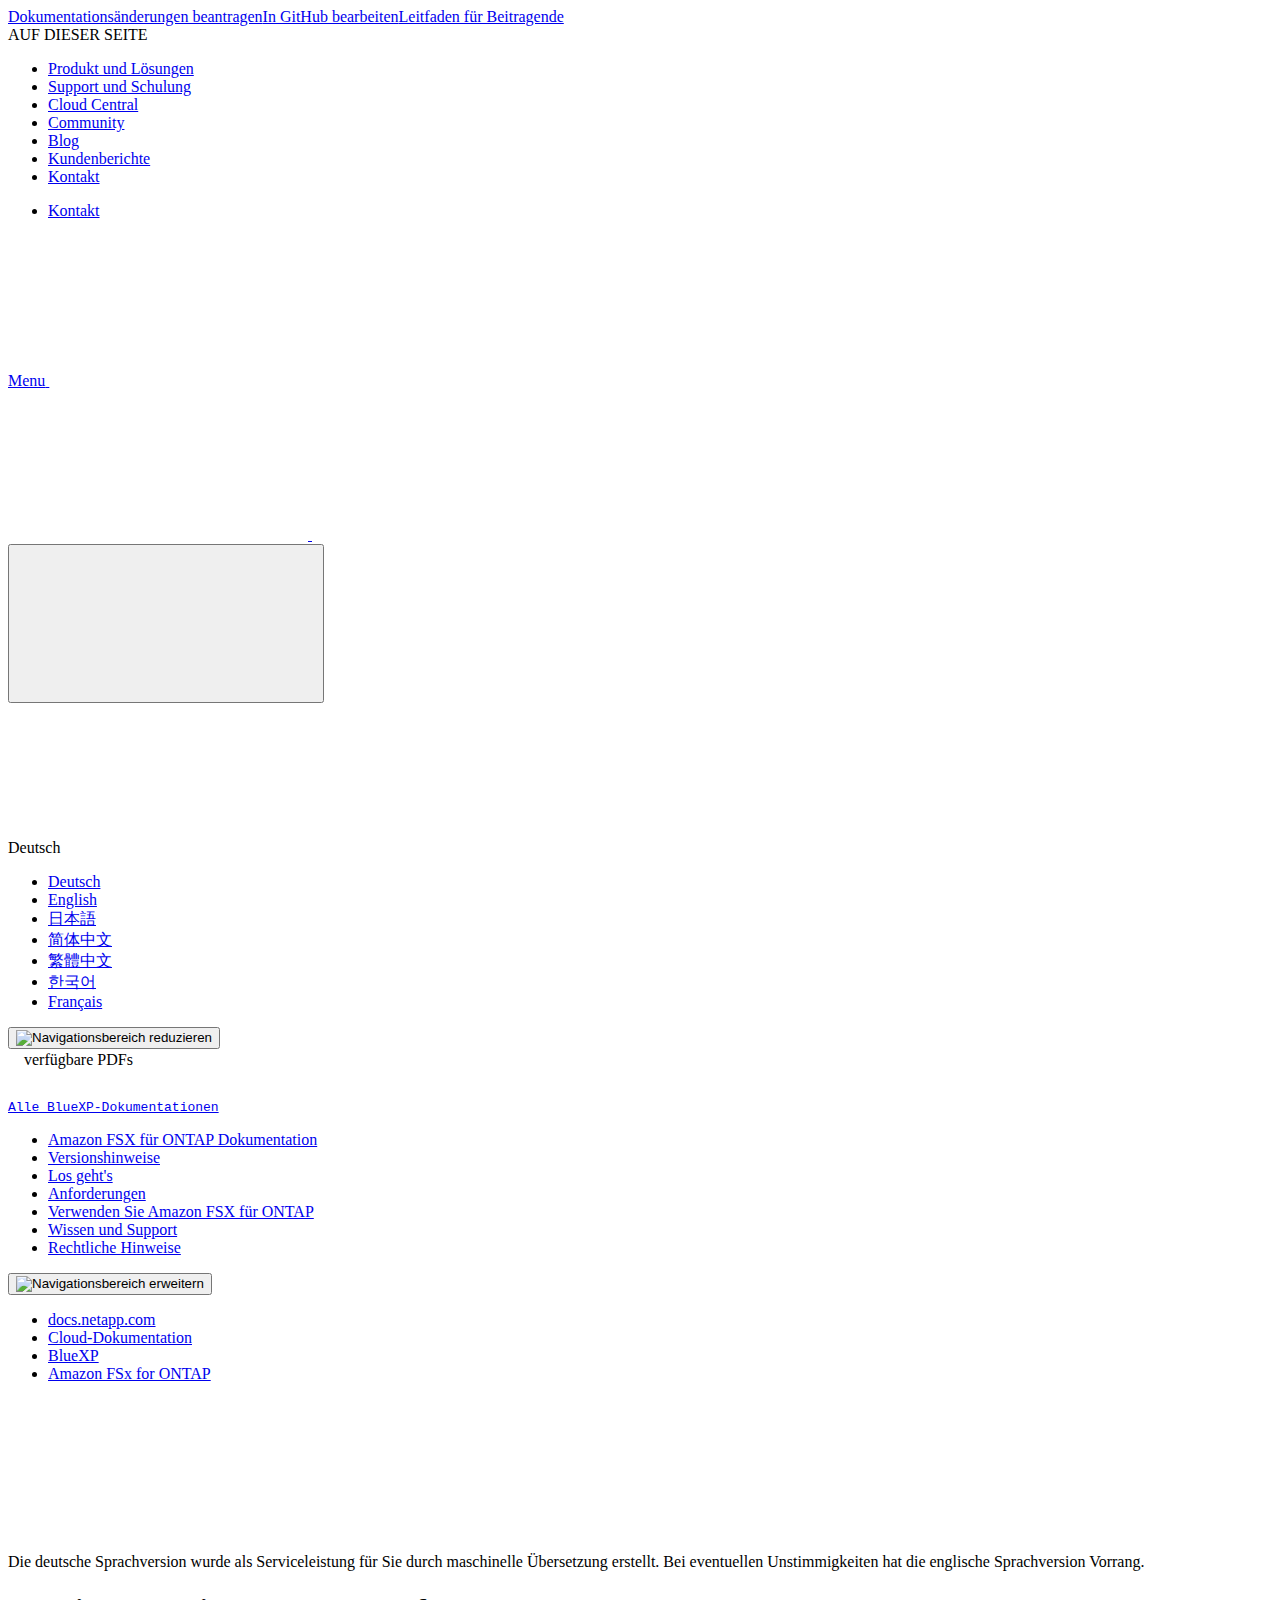
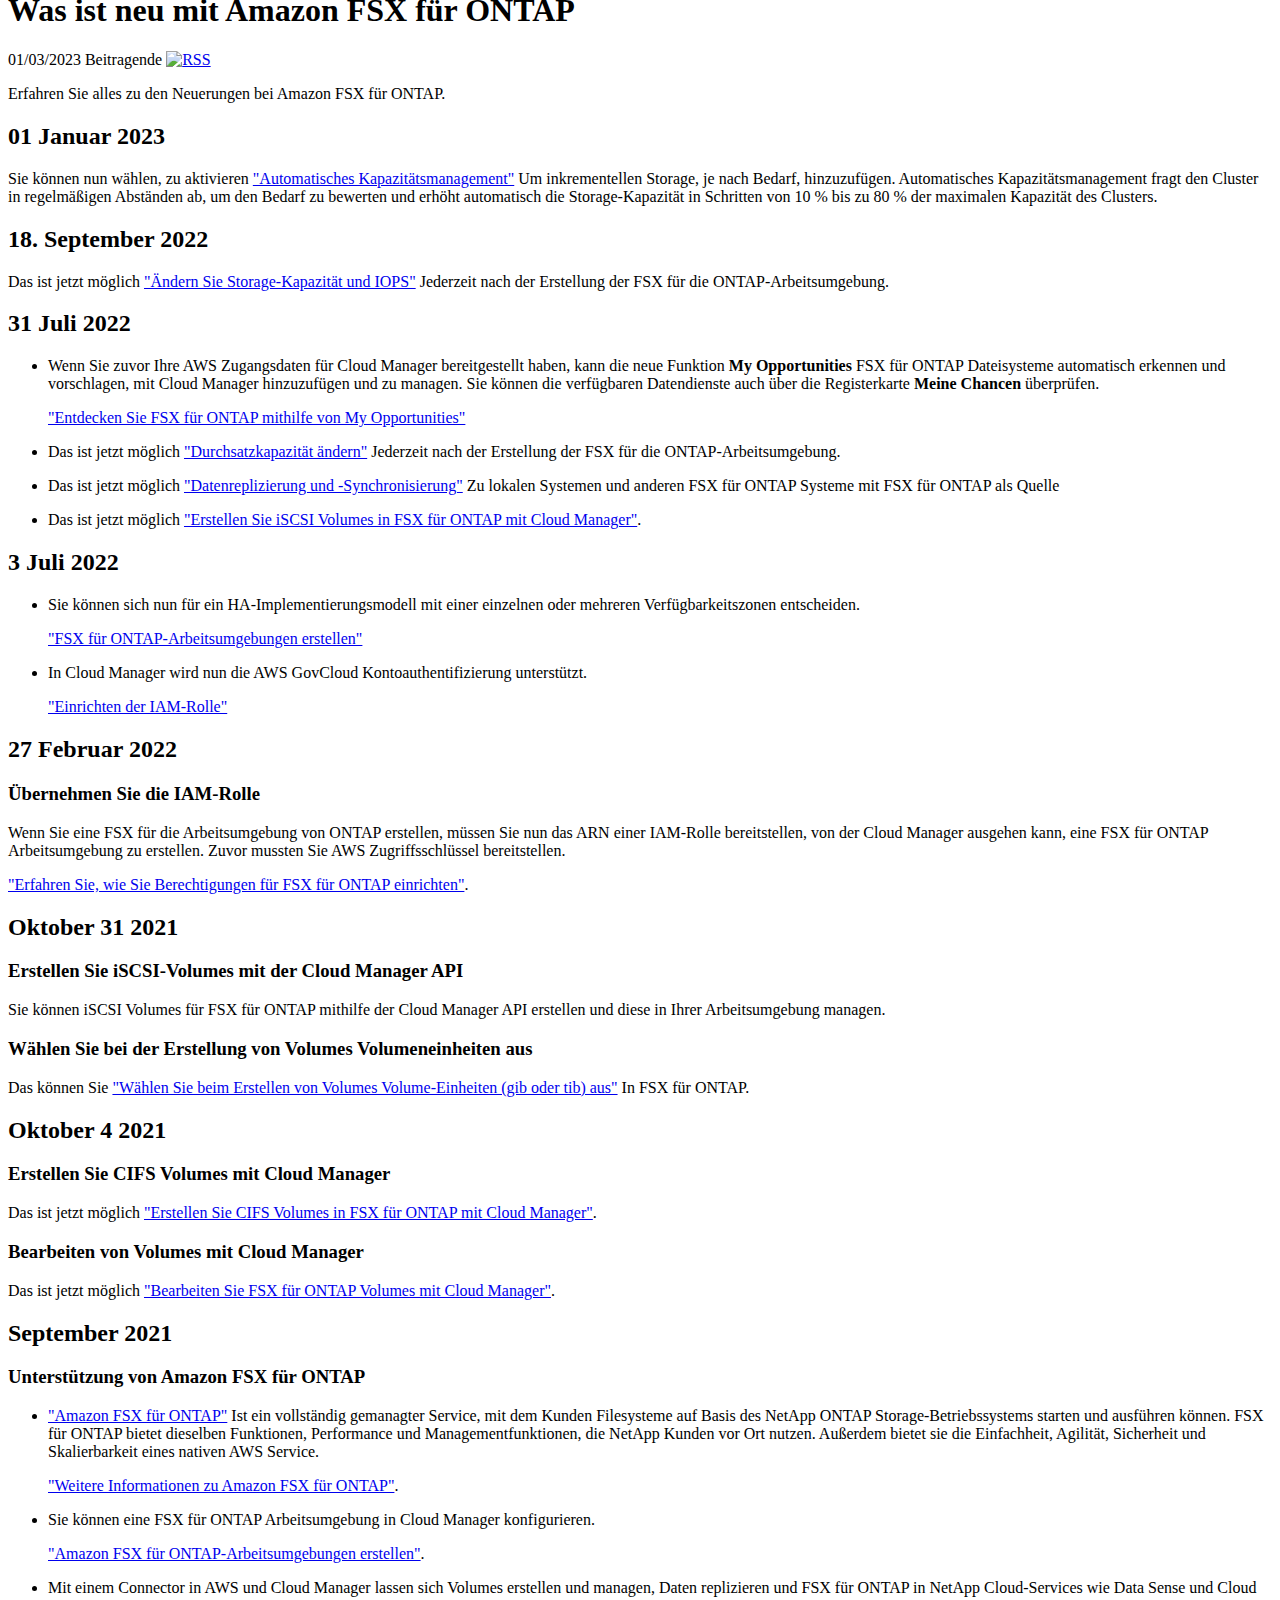
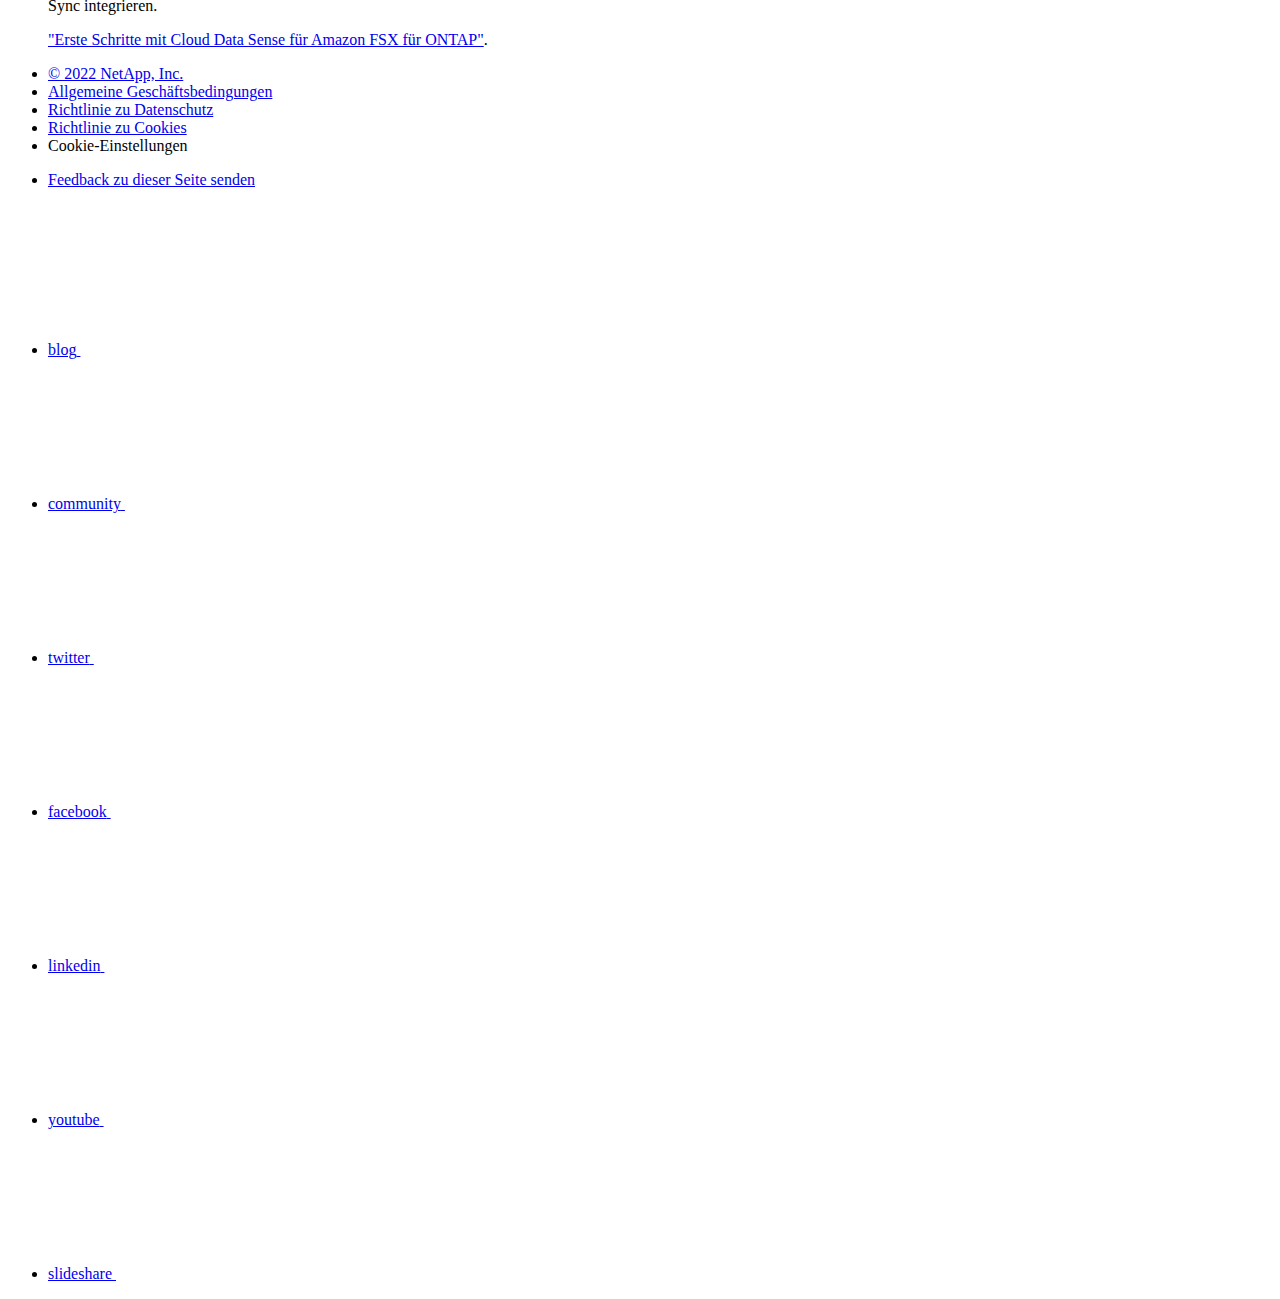
==== commit 13ec6247: "Deploying to gh-pages from  @ f9204c0e8fdd6efcc22006559dd2cfa3e3b12250 🚀" ====
--- a/whats-new.html
+++ b/whats-new.html
@@ -708,7 +708,7 @@
 <p class="page-details">
   
     
-    <time datetime="2022-11-17 06:46:15 +0000">11/17/2022</time>
+    <time datetime="2023-01-03 15:39:28 +0000">01/03/2023</time>
     
   
 
@@ -722,8 +722,16 @@
 
 <div id="preamble">
 <div class="sectionbody">
-<div class="paragraph lead">
+<div class="paragraph lead^">
 <p>Erfahren Sie alles zu den Neuerungen bei Amazon FSX für ONTAP.</p>
+</div>
+</div>
+</div>
+<div class="sect1">
+<h2 id="01-januar-2023">01 Januar 2023</h2>
+<div class="sectionbody">
+<div class="paragraph">
+<p>Sie können nun wählen, zu aktivieren <a href="https://docs.netapp.com/us-en/cloud-manager-fsx-ontap/use/task-manage-working-environment.html#manage-automatic-capacity" target="_blank" rel="noopener">"Automatisches Kapazitätsmanagement"</a> Um inkrementellen Storage, je nach Bedarf, hinzuzufügen. Automatisches Kapazitätsmanagement fragt den Cluster in regelmäßigen Abständen ab, um den Bedarf zu bewerten und erhöht automatisch die Storage-Kapazität in Schritten von 10 % bis zu 80 % der maximalen Kapazität des Clusters.</p>
 </div>
 </div>
 </div>
@@ -731,7 +739,7 @@
 <h2 id="18-september-2022">18. September 2022</h2>
 <div class="sectionbody">
 <div class="paragraph">
-<p>Das ist jetzt möglich <a href="https://docs.netapp.com/us-en/cloud-manager-fsx-ontap/use/task-manage-working-environment.html#change-storage-capacity-and-IOPS">"Ändern Sie Storage-Kapazität und IOPS"</a> Jederzeit nach der Erstellung der FSX für die ONTAP-Arbeitsumgebung.</p>
+<p>Das ist jetzt möglich <a href="https://docs.netapp.com/us-en/cloud-manager-fsx-ontap/use/task-manage-working-environment.html#change-storage-capacity-and-IOPS" target="_blank" rel="noopener">"Ändern Sie Storage-Kapazität und IOPS"</a> Jederzeit nach der Erstellung der FSX für die ONTAP-Arbeitsumgebung.</p>
 </div>
 </div>
 </div>
@@ -743,17 +751,17 @@
 <li>
 <p>Wenn Sie zuvor Ihre AWS Zugangsdaten für Cloud Manager bereitgestellt haben, kann die neue Funktion <strong>My Opportunities</strong> FSX für ONTAP Dateisysteme automatisch erkennen und vorschlagen, mit Cloud Manager hinzuzufügen und zu managen. Sie können die verfügbaren Datendienste auch über die Registerkarte <strong>Meine Chancen</strong> überprüfen.</p>
 <div class="paragraph">
-<p><a href="https://docs.netapp.com/us-en/cloud-manager-fsx-ontap/use/task-creating-fsx-working-environment.html#discover-an-existing-fsx-for-ontap-file-system">"Entdecken Sie FSX für ONTAP mithilfe von My Opportunities"</a></p>
+<p><a href="https://docs.netapp.com/us-en/cloud-manager-fsx-ontap/use/task-creating-fsx-working-environment.html#discover-an-existing-fsx-for-ontap-file-system" target="_blank" rel="noopener">"Entdecken Sie FSX für ONTAP mithilfe von My Opportunities"</a></p>
 </div>
 </li>
 <li>
-<p>Das ist jetzt möglich <a href="https://docs.netapp.com/us-en/cloud-manager-fsx-ontap/use/task-manage-working-environment.html#change-throughput-capacity">"Durchsatzkapazität ändern"</a> Jederzeit nach der Erstellung der FSX für die ONTAP-Arbeitsumgebung.</p>
+<p>Das ist jetzt möglich <a href="https://docs.netapp.com/us-en/cloud-manager-fsx-ontap/use/task-manage-working-environment.html#change-throughput-capacity" target="_blank" rel="noopener">"Durchsatzkapazität ändern"</a> Jederzeit nach der Erstellung der FSX für die ONTAP-Arbeitsumgebung.</p>
 </li>
 <li>
-<p>Das ist jetzt möglich <a href="https://docs.netapp.com/us-en/cloud-manager-fsx-ontap/use/task-manage-fsx-volumes.html#replicate-and-sync-data">"Datenreplizierung und -Synchronisierung"</a> Zu lokalen Systemen und anderen FSX für ONTAP Systeme mit FSX für ONTAP als Quelle</p>
+<p>Das ist jetzt möglich <a href="https://docs.netapp.com/us-en/cloud-manager-fsx-ontap/use/task-manage-fsx-volumes.html#replicate-and-sync-data" target="_blank" rel="noopener">"Datenreplizierung und -Synchronisierung"</a> Zu lokalen Systemen und anderen FSX für ONTAP Systeme mit FSX für ONTAP als Quelle</p>
 </li>
 <li>
-<p>Das ist jetzt möglich <a href="https://docs.netapp.com/us-en/cloud-manager-fsx-ontap/use/task-add-fsx-volumes.html#creating-volumes">"Erstellen Sie iSCSI Volumes in FSX für ONTAP mit Cloud Manager"</a>.</p>
+<p>Das ist jetzt möglich <a href="https://docs.netapp.com/us-en/cloud-manager-fsx-ontap/use/task-add-fsx-volumes.html#creating-volumes" target="_blank" rel="noopener">"Erstellen Sie iSCSI Volumes in FSX für ONTAP mit Cloud Manager"</a>.</p>
 </li>
 </ul>
 </div>
@@ -767,13 +775,13 @@
 <li>
 <p>Sie können sich nun für ein HA-Implementierungsmodell mit einer einzelnen oder mehreren Verfügbarkeitszonen entscheiden.</p>
 <div class="paragraph">
-<p><a href="https://docs.netapp.com/us-en/cloud-manager-fsx-ontap/use/task-creating-fsx-working-environment.html#create-an-amazon-fsx-for-ontap-working-environment">"FSX für ONTAP-Arbeitsumgebungen erstellen"</a></p>
+<p><a href="https://docs.netapp.com/us-en/cloud-manager-fsx-ontap/use/task-creating-fsx-working-environment.html#create-an-amazon-fsx-for-ontap-working-environment" target="_blank" rel="noopener">"FSX für ONTAP-Arbeitsumgebungen erstellen"</a></p>
 </div>
 </li>
 <li>
 <p>In Cloud Manager wird nun die AWS GovCloud Kontoauthentifizierung unterstützt.</p>
 <div class="paragraph">
-<p><a href="https://docs.netapp.com/us-en/cloud-manager-fsx-ontap/requirements/task-setting-up-permissions-fsx.html#set-up-the-iam-role">"Einrichten der IAM-Rolle"</a></p>
+<p><a href="https://docs.netapp.com/us-en/cloud-manager-fsx-ontap/requirements/task-setting-up-permissions-fsx.html#set-up-the-iam-role" target="_blank" rel="noopener">"Einrichten der IAM-Rolle"</a></p>
 </div>
 </li>
 </ul>
@@ -789,7 +797,7 @@
 <p>Wenn Sie eine FSX für die Arbeitsumgebung von ONTAP erstellen, müssen Sie nun das ARN einer IAM-Rolle bereitstellen, von der Cloud Manager ausgehen kann, eine FSX für ONTAP Arbeitsumgebung zu erstellen. Zuvor mussten Sie AWS Zugriffsschlüssel bereitstellen.</p>
 </div>
 <div class="paragraph">
-<p><a href="https://docs.netapp.com/us-en/cloud-manager-fsx-ontap/requirements/task-setting-up-permissions-fsx.html">"Erfahren Sie, wie Sie Berechtigungen für FSX für ONTAP einrichten"</a>.</p>
+<p><a href="https://docs.netapp.com/us-en/cloud-manager-fsx-ontap/requirements/task-setting-up-permissions-fsx.html" target="_blank" rel="noopener">"Erfahren Sie, wie Sie Berechtigungen für FSX für ONTAP einrichten"</a>.</p>
 </div>
 </div>
 </div>
@@ -806,7 +814,7 @@
 <div class="sect2">
 <h3 id="wählen-sie-bei-der-erstellung-von-volumes-volumeneinheiten-aus">Wählen Sie bei der Erstellung von Volumes Volumeneinheiten aus</h3>
 <div class="paragraph">
-<p>Das können Sie <a href="https://docs.netapp.com/us-en/cloud-manager-fsx-ontap/use/task-add-fsx-volumes.html#creating-volumes">"Wählen Sie beim Erstellen von Volumes Volume-Einheiten (gib oder tib) aus"</a> In FSX für ONTAP.</p>
+<p>Das können Sie <a href="https://docs.netapp.com/us-en/cloud-manager-fsx-ontap/use/task-add-fsx-volumes.html#creating-volumes" target="_blank" rel="noopener">"Wählen Sie beim Erstellen von Volumes Volume-Einheiten (gib oder tib) aus"</a> In FSX für ONTAP.</p>
 </div>
 </div>
 </div>
@@ -817,13 +825,13 @@
 <div class="sect2">
 <h3 id="erstellen-sie-cifs-volumes-mit-cloud-manager">Erstellen Sie CIFS Volumes mit Cloud Manager</h3>
 <div class="paragraph">
-<p>Das ist jetzt möglich <a href="https://docs.netapp.com/us-en/cloud-manager-fsx-ontap/use/task-add-fsx-volumes.html#creating-volumes">"Erstellen Sie CIFS Volumes in FSX für ONTAP mit Cloud Manager"</a>.</p>
+<p>Das ist jetzt möglich <a href="https://docs.netapp.com/us-en/cloud-manager-fsx-ontap/use/task-add-fsx-volumes.html#creating-volumes" target="_blank" rel="noopener">"Erstellen Sie CIFS Volumes in FSX für ONTAP mit Cloud Manager"</a>.</p>
 </div>
 </div>
 <div class="sect2">
 <h3 id="bearbeiten-von-volumes-mit-cloud-manager">Bearbeiten von Volumes mit Cloud Manager</h3>
 <div class="paragraph">
-<p>Das ist jetzt möglich <a href="https://docs.netapp.com/us-en/cloud-manager-fsx-ontap/use/task-manage-fsx-volumes.html#editing-volumes">"Bearbeiten Sie FSX für ONTAP Volumes mit Cloud Manager"</a>.</p>
+<p>Das ist jetzt möglich <a href="https://docs.netapp.com/us-en/cloud-manager-fsx-ontap/use/task-manage-fsx-volumes.html#editing-volumes" target="_blank" rel="noopener">"Bearbeiten Sie FSX für ONTAP Volumes mit Cloud Manager"</a>.</p>
 </div>
 </div>
 </div>
@@ -836,15 +844,15 @@
 <div class="ulist">
 <ul>
 <li>
-<p><a href="https://docs.aws.amazon.com/fsx/latest/ONTAPGuide/what-is-fsx-ontap.html">"Amazon FSX für ONTAP"</a> Ist ein vollständig gemanagter Service, mit dem Kunden Filesysteme auf Basis des NetApp ONTAP Storage-Betriebssystems starten und ausführen können. FSX für ONTAP bietet dieselben Funktionen, Performance und Managementfunktionen, die NetApp Kunden vor Ort nutzen. Außerdem bietet sie die Einfachheit, Agilität, Sicherheit und Skalierbarkeit eines nativen AWS Service.</p>
-<div class="paragraph">
-<p><a href="https://docs.netapp.com/us-en/cloud-manager-fsx-ontap/start/concept-fsx-aws.html">"Weitere Informationen zu Amazon FSX für ONTAP"</a>.</p>
+<p><a href="https://docs.aws.amazon.com/fsx/latest/ONTAPGuide/what-is-fsx-ontap.html" target="_blank" rel="noopener">"Amazon FSX für ONTAP"</a> Ist ein vollständig gemanagter Service, mit dem Kunden Filesysteme auf Basis des NetApp ONTAP Storage-Betriebssystems starten und ausführen können. FSX für ONTAP bietet dieselben Funktionen, Performance und Managementfunktionen, die NetApp Kunden vor Ort nutzen. Außerdem bietet sie die Einfachheit, Agilität, Sicherheit und Skalierbarkeit eines nativen AWS Service.</p>
+<div class="paragraph">
+<p><a href="https://docs.netapp.com/us-en/cloud-manager-fsx-ontap/start/concept-fsx-aws.html" target="_blank" rel="noopener">"Weitere Informationen zu Amazon FSX für ONTAP"</a>.</p>
 </div>
 </li>
 <li>
 <p>Sie können eine FSX für ONTAP Arbeitsumgebung in Cloud Manager konfigurieren.</p>
 <div class="paragraph">
-<p><a href="https://docs.netapp.com/us-en/cloud-manager-fsx-ontap/use/task-creating-fsx-working-environment.html">"Amazon FSX für ONTAP-Arbeitsumgebungen erstellen"</a>.</p>
+<p><a href="https://docs.netapp.com/us-en/cloud-manager-fsx-ontap/use/task-creating-fsx-working-environment.html" target="_blank" rel="noopener">"Amazon FSX für ONTAP-Arbeitsumgebungen erstellen"</a>.</p>
 </div>
 </li>
 <li>
